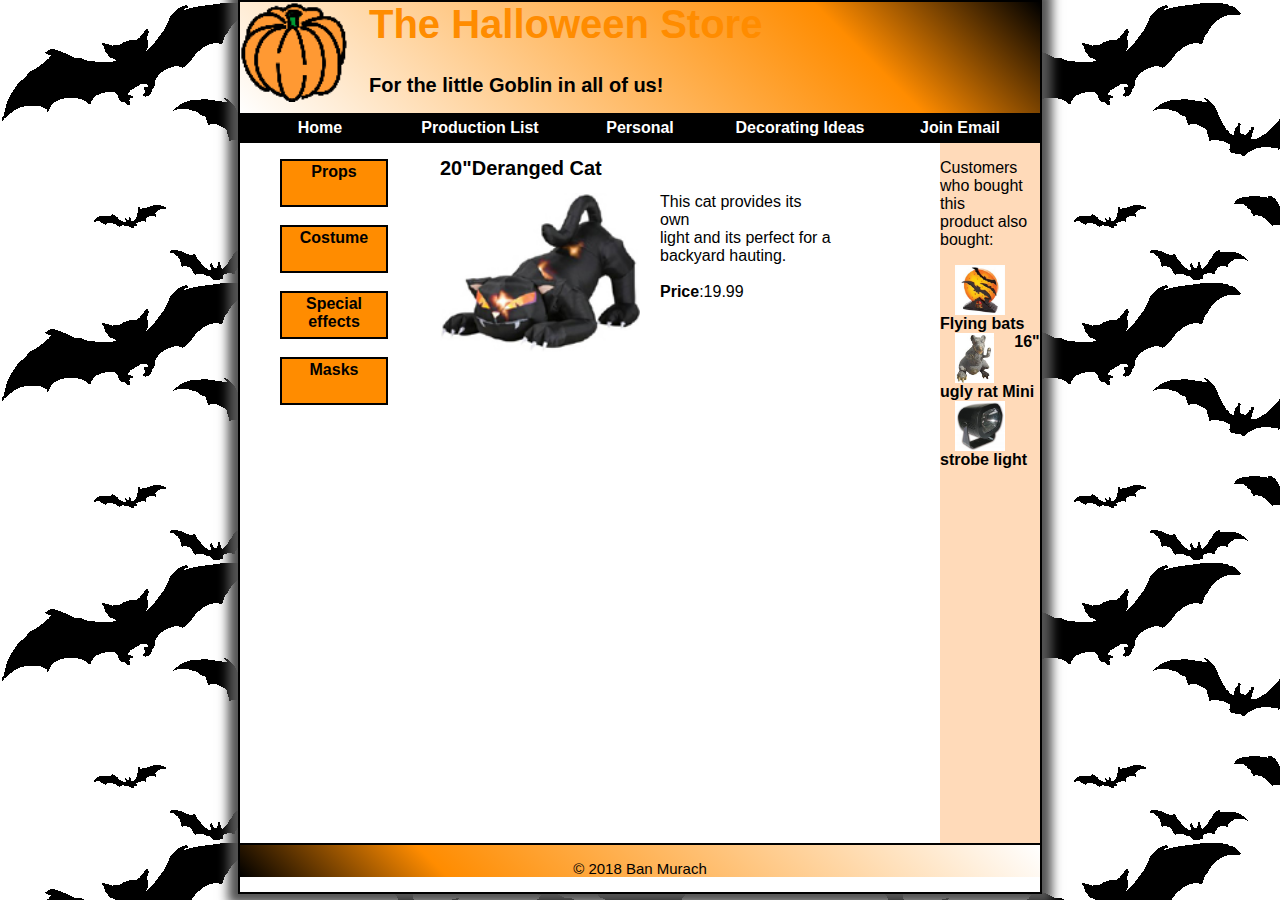
==== homework1/cat.html @ 2571dc73 "Agnes" ====
<!DOCTYPE html>

<html lang="en">
<head>
	<meta charset="utf-8" />
	<title>Deranged Cat</title>
    <link rel="stylesheet" href="products/product.css">
</head>

<body>
    <header>
        <img src="images/pumpkin.gif">
        <h1 class="dr" >The Halloween Store</h1>
        <h2 class="dr1">For the little Goblin in all of us!</h2>
    </header>
    <div>
        <nav id="nav_menu">
    <ul>
        <li class="b2"><a href="index.html" class="b1">Home</a></li>
        <li class="b2"><a href="ProductionList.html" class="b1">Production List</a></li>
        <li class="b2"><a href="#" class="b1">Personal</a></li>
        <li class="b2"><a href="cat.html" class="b1">Decorating Ideas</a>
            <ul>
                <li class="b2"><a href="#" class="b1">Outdoor</a></li>
                <li class="b2"><a href="#" class="b1">Indoor</a></li>
                <li class="b2"><a href="#" class="b1">Table</a></li>
                <li class="b2"><a href="#" class="b1">Treats</a></li>
            </ul>
        </li>
        <li class="b2"><a href="#" class="b1">Join Email</a></li>
            </ul>
</nav>
    </div>
    <main style="height:700px">
        <div style="float: left;height: 500px;width: 200px"><nav>
            <ul class=leftsec>
                <li><a href="products/props.html">Props</a></li><br>              
                <li><a href="products/costume.html">Costume</a></li><br>
                <li><a href="products/special effects.html">Special effects</a></li><br>
                <li><a href="products/masks.html">Masks</a></li><br>
            </ul>
        </nav></div>
        <div style="float: left;height: 500px;width:395px">
        <h1 class="D">20"Deranged cat</h1>
            <img  style="height: 160px;width: 200px " src="images/cat1.jpg">
            <div >This cat provides its own<br> light and its perfect for a<br> backyard hauting.<br><br><strong>Price</strong>:19.99</div> 
        </div>
        <div style="float: right;height:700px;width:100px;background-color:peachpuff">
            <p>Customers who bought this<br> product also bought:</p>
            <ul style="margin-left: 0px;padding-inline-start: 0px;">
                <img style="margin-right:3px;width=50px;height: 50px;margin-left:15px"src="images/flying_bats.jpg">
                <a href="#">Flying bats</a>
                <img  style="width=50px;height: 50px;margin-left:15px"src="images/rat1.jpg">
                <a href="#">16" ugly rat</a>
                <img  style="width: 50px;height: 50px;margin-left:15px"src="images/strobe1.jpg">
                <a href="#">Mini strobe light</a>
            </ul>
        </div>
        </main>
    <footer>
            <p class="dr2">&copy; 2018 Ban Murach</p>
    </footer>
	
</body>
</html>
---- homework1/products/product.css ----
html{
    background-image:url(bats.gif);
}
body{
    font-family: sans-serif;
    width: 800px;
    background-color: white;
    border:2px solid black;
    -moz-box-shadow:0 0 10px 10px #545454;
    -webkit-box-shadow:0 0 10px 10px #545454;
    box-shadow: 0 0 10px 10px #545454;
    margin: auto; 
    background-repeat:repeat-x;
    background-repeat: repeat-y;
}
.dr{
    font-size: 40px;
    color: darkorange;
    font-weight: bold;
    text-shadow: black;
    margin-top: 0;
}
.dr1{
    font-size: 20px;
}
h2{
    font-size: 20px;
    
}
h3{
    font-size: 20px;
    
}
img{
    float: left;
    height: 100px;
    margin-right: 20px;
}
h1{
    font-size: 30px;
    text-transform: capitalize;
    
}
p.dr2{
    font-size: 15px;
    text-align: center;
}
a{
    color: black;
    font-weight: bold;
    margin-left: 0px;
    transition: color 1s ease-in 1s;
    text-decoration: none;
}
a:hover{
    color:gray;
}
li{
    padding: 2px;
    border: 2px solid black;
    background-color: darkorange;
    width: 100px ;
    height: 40px;
    text-align: center;
    list-style: none;
}
tab{
    font-size: 50px;
}
header{
    background:linear-gradient(45deg, white, darkorange 75%, black)!important;
    border-bottom:2px solid black; 
    linear-gradient(45deg, white, darkorange 75%, black);
}
footer{
    background:linear-gradient(45deg, black, darkorange 25%, white) !important;
    border-top:2px solid black;
    linear-gradient(45deg, black, darkorange 25%, white);
}

a.dr3{
    transition: color 1s ease-in 1s;
}
a.dr3:hover{
    color: gray;
}

#nav_menu ul{
    list-style:none;
    position: relative;
    margin: auto;
    padding-inline-start:0px;
    background-color: black !important;
}
#nav_menu ul li{
    float: left;
    width: 152px;
    height: 20px;
}
#nav_menu ul ul{
    display: none;
    position: absolute;
    top: 100%;
}
#nav_menu ul ul li{
    float: none;
}
#nav_menu ul li:hover>ul{
    display: block;
}
#nav_menu>ul::after{
    content: "";
    display: block;
    clear: both;
}
.b1{
    color: white;
}
.b2{
    background-color: black;
}
.D{
    font-size: 20px;
}
.R{
   background-color: none;
}
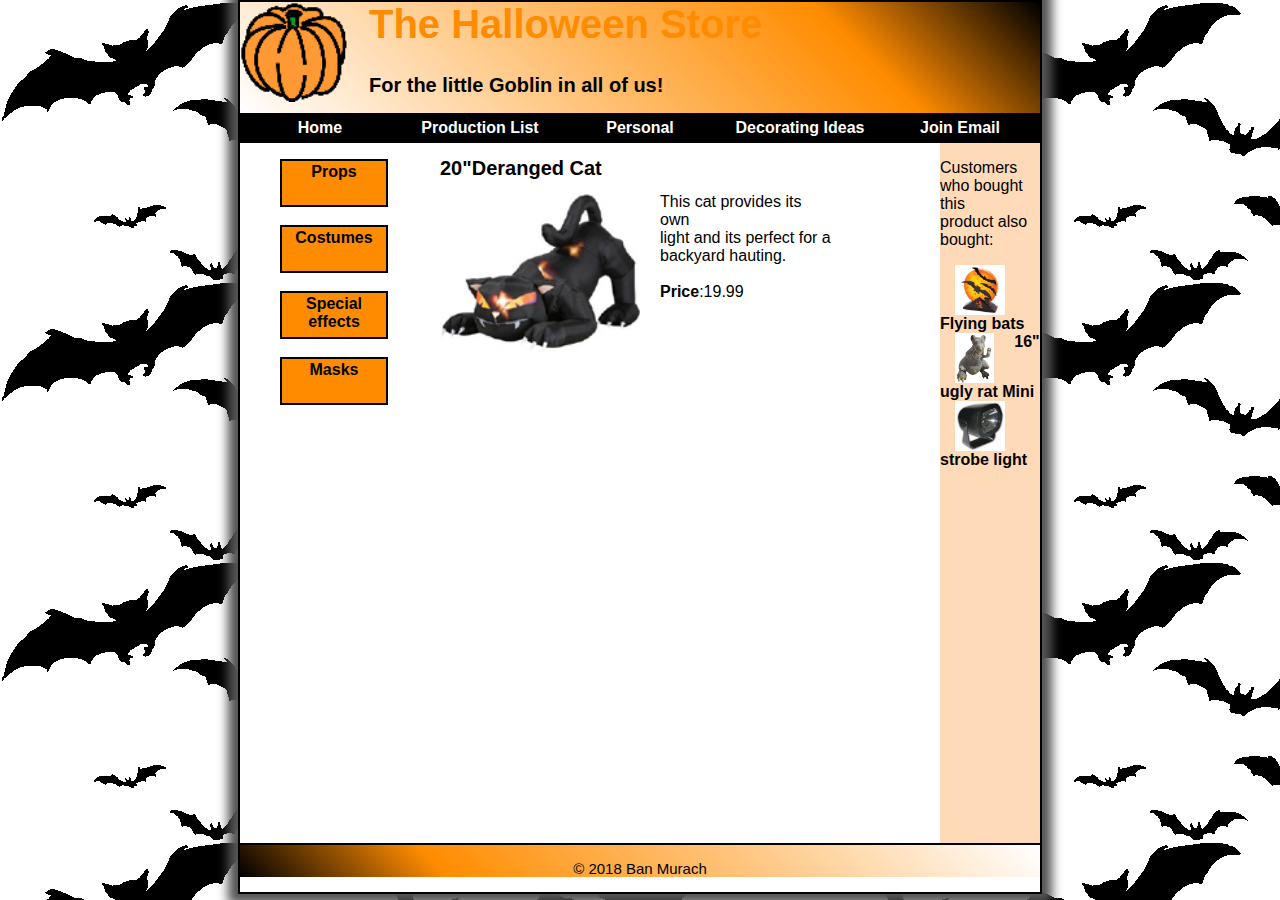
==== commit b195872a: "Agnes" ====
--- a/homework1/cat.html
+++ b/homework1/cat.html
@@ -35,7 +35,7 @@
         <div style="float: left;height: 500px;width: 200px"><nav>
             <ul class=leftsec>
                 <li><a href="products/props.html">Props</a></li><br>              
-                <li><a href="products/costume.html">Costume</a></li><br>
+                <li><a href="products/costume.html">Costumes</a></li><br>
                 <li><a href="products/special effects.html">Special effects</a></li><br>
                 <li><a href="products/masks.html">Masks</a></li><br>
             </ul>
